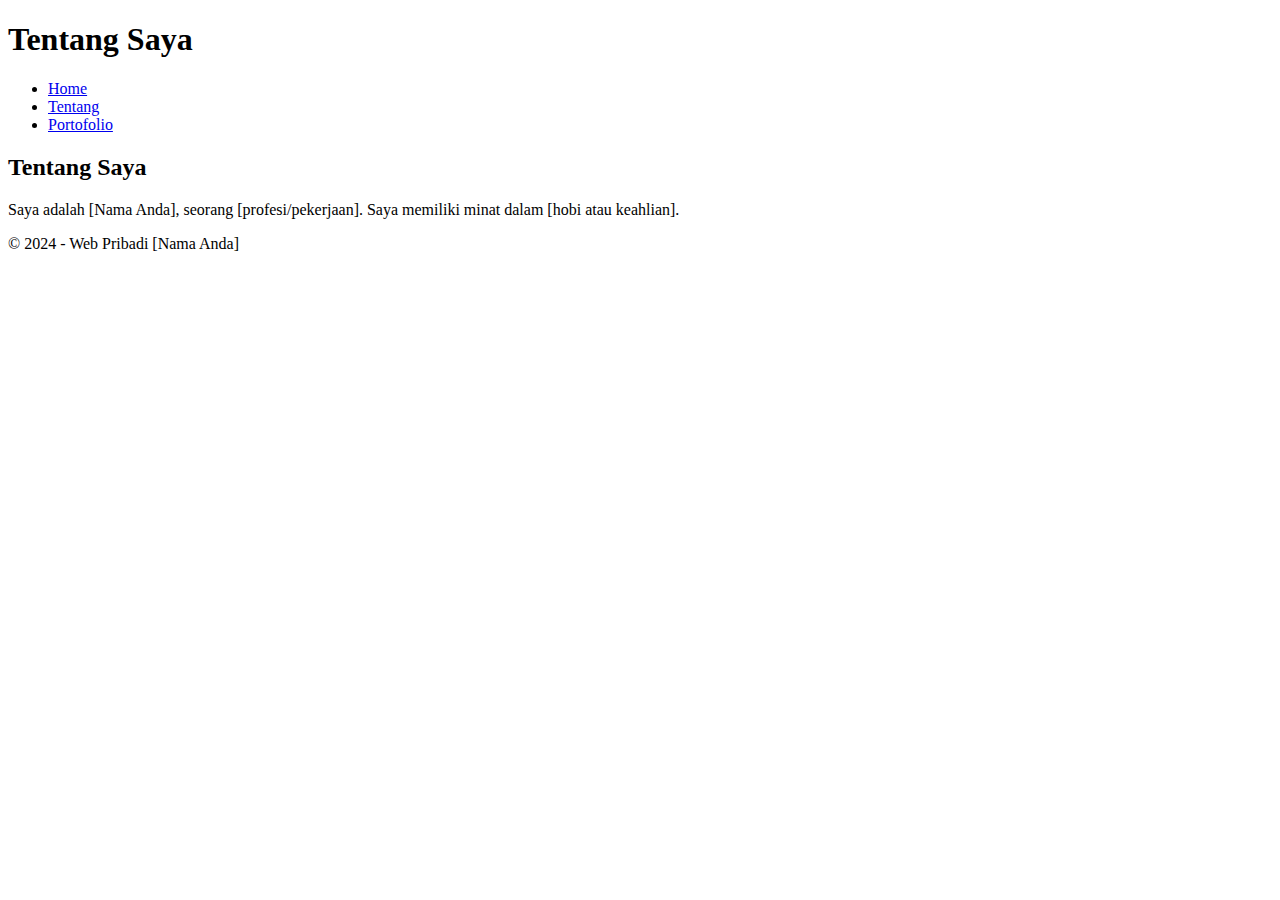
==== tentang.html @ cc2c6bd1 "Add files via upload" ====
<!DOCTYPE html>
<html lang="id">
<head>
    <meta charset="UTF-8">
    <meta name="viewport" content="width=device-width, initial-scale=1.0">
    <title>Tentang - Web Pribadi</title>
    <link rel="stylesheet" href="css/style.css">
</head>
<body>
    <header>
        <h1>Tentang Saya</h1>
        <nav>
            <ul>
                <li><a href="index.html">Home</a></li>
                <li><a href="tentang.html">Tentang</a></li>
                <li><a href="portofolio.html">Portofolio</a></li>
            </ul>
        </nav>
    </header>

    <main>
        <section>
            <h2>Tentang Saya</h2>
            <p>Saya adalah [Nama Anda], seorang [profesi/pekerjaan]. Saya memiliki minat dalam [hobi atau keahlian].</p>
        </section>
    </main>

    <footer>
        <p>&copy; 2024 - Web Pribadi [Nama Anda]</p>
    </footer>
</body>
</html>
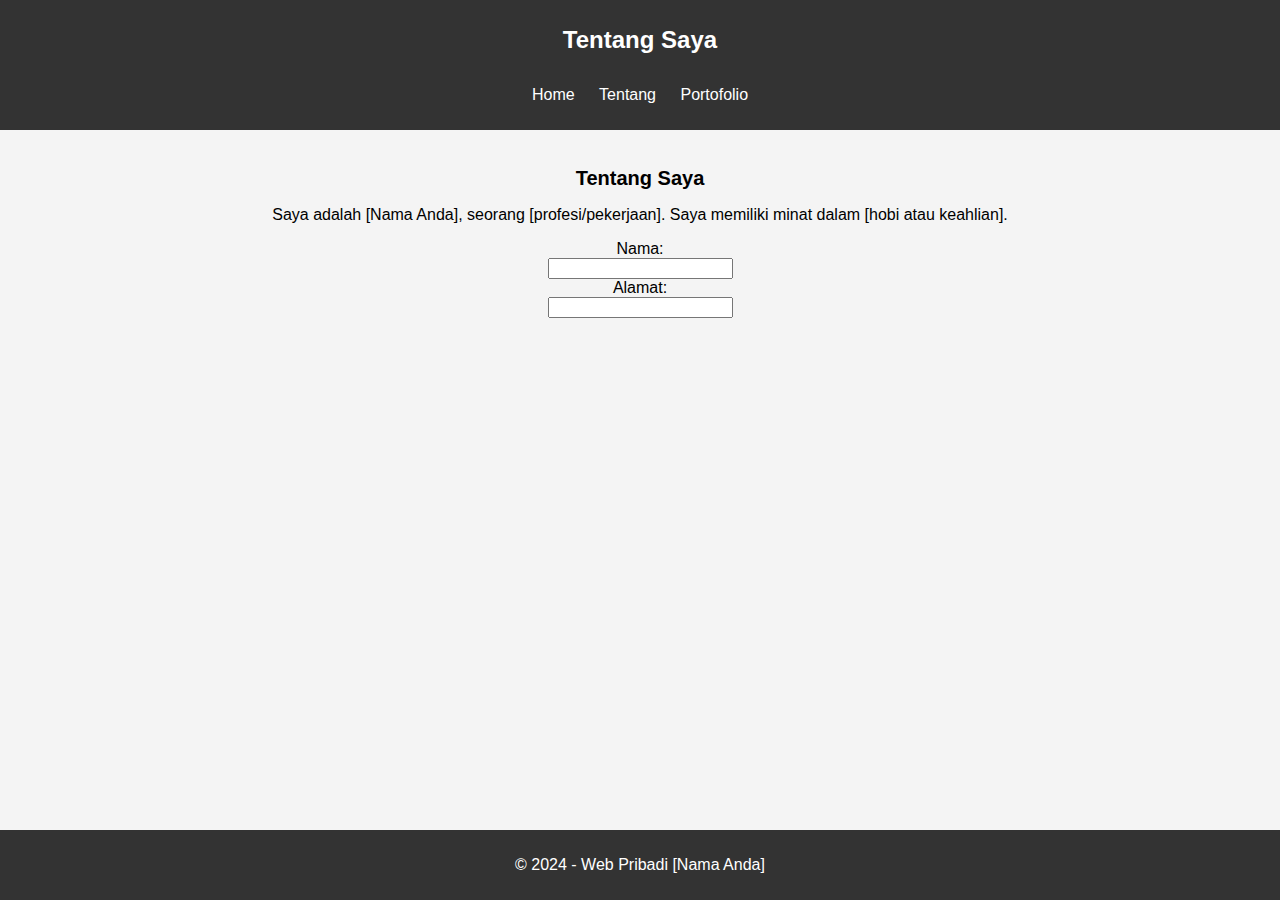
==== commit e7518986: "Update tentang.html" ====
--- a/tentang.html
+++ b/tentang.html
@@ -23,6 +23,12 @@
             <h2>Tentang Saya</h2>
             <p>Saya adalah [Nama Anda], seorang [profesi/pekerjaan]. Saya memiliki minat dalam [hobi atau keahlian].</p>
         </section>
+        <form>
+            Nama:<br>
+            <input type="text" name="name"><br>
+            Alamat:<br>
+            <input type="text" name="address">
+        </form>
     </main>
 
     <footer>
--- a/css/style.css
+++ b/css/style.css
@@ -0,0 +1,61 @@
+body {
+    font-family: Arial, sans-serif;
+    margin: 0;
+    padding: 0;
+    background-color: #f4f4f4;
+}
+
+header {
+    background-color: #333;
+    color: white;
+    padding: 10px 0;
+    text-align: center;
+}
+
+nav ul {
+    list-style-type: none;
+    padding: 0;
+}
+
+nav ul li {
+    display: inline;
+    margin: 0 10px;
+}
+
+nav ul li a {
+    color: white;
+    text-decoration: none;
+}
+
+main {
+    padding: 20px;
+    text-align: center;
+}
+
+footer {
+    background-color: #333;
+    color: white;
+    text-align: center;
+    padding: 10px 0;
+    position: fixed;
+    bottom: 0;
+    width: 100%;
+}
+
+h1 {
+    font-size: 24px;
+}
+
+h2 {
+    font-size: 20px;
+}
+
+p {
+    font-size: 16px;
+}
+
+ul {
+    text-align: left;
+    display: inline-block;
+    padding: 0;
+}
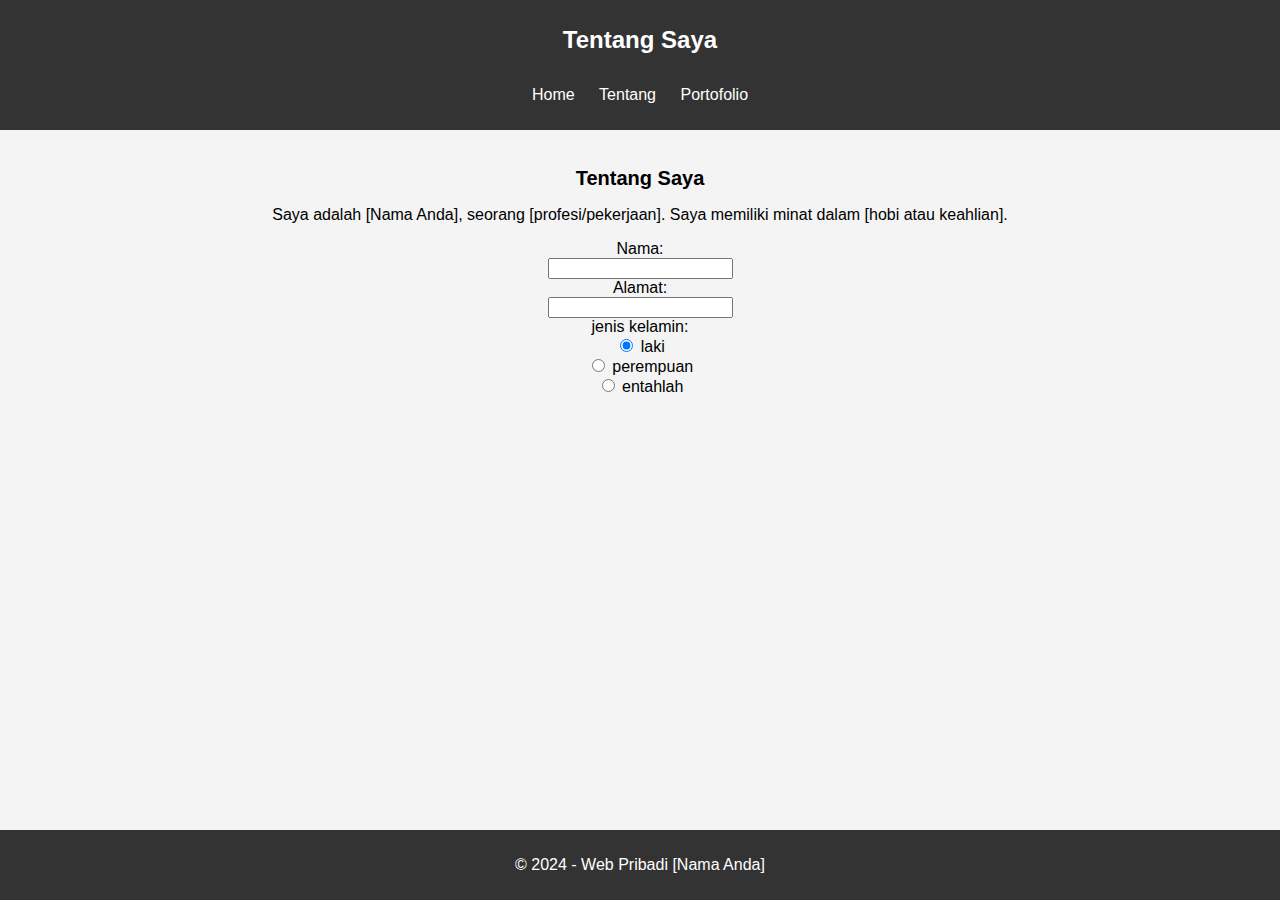
==== commit 521a48d2: "Update tentang.html" ====
--- a/tentang.html
+++ b/tentang.html
@@ -28,6 +28,11 @@
             <input type="text" name="name"><br>
             Alamat:<br>
             <input type="text" name="address">
+            <br> 
+            jenis kelamin:<br>
+            <input type="radio" name="gender" value="male" checked> laki <br>
+             <input type="radio" name="gender" value="female"> perempuan <br>
+              <input type="radio" name="gender" value="other"> entahlah
         </form>
     </main>
 
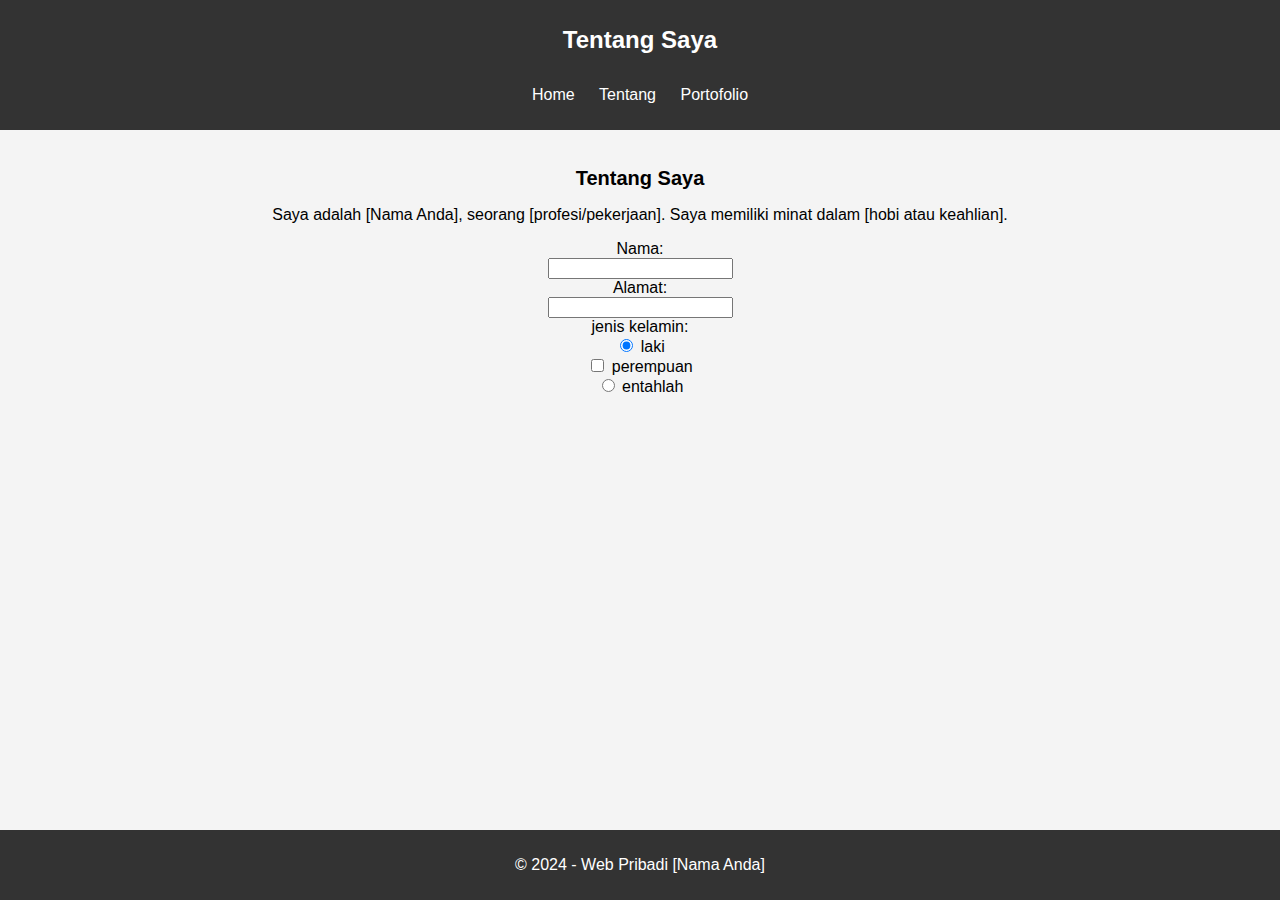
==== commit ae97566b: "Update tentang.html" ====
--- a/tentang.html
+++ b/tentang.html
@@ -31,7 +31,7 @@
             <br> 
             jenis kelamin:<br>
             <input type="radio" name="gender" value="male" checked> laki <br>
-             <input type="radio" name="gender" value="female"> perempuan <br>
+             <input type="checkbox" name="gender" value="female"> perempuan <br>
               <input type="radio" name="gender" value="other"> entahlah
         </form>
     </main>
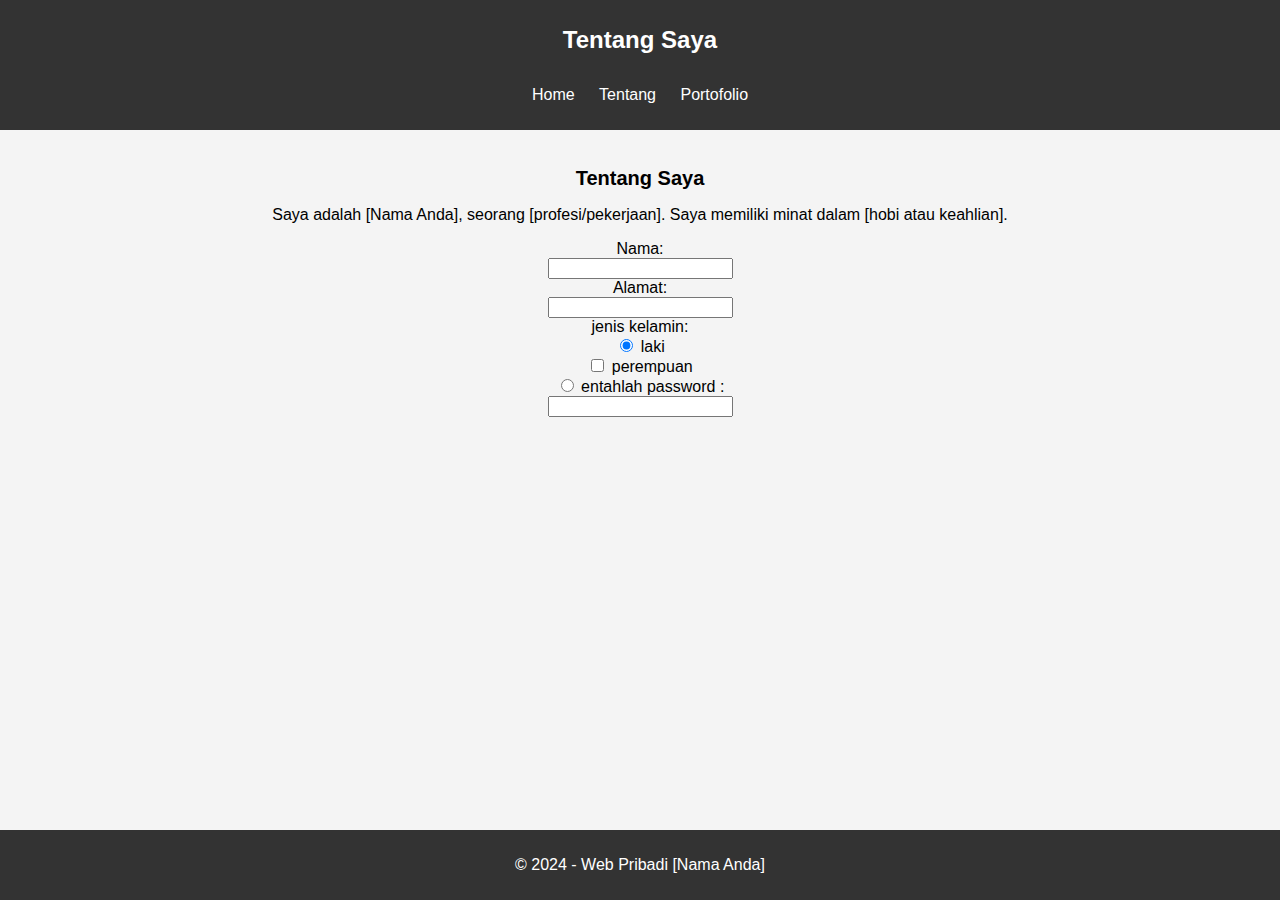
==== commit 09af1043: "Update tentang.html" ====
--- a/tentang.html
+++ b/tentang.html
@@ -33,6 +33,8 @@
             <input type="radio" name="gender" value="male" checked> laki <br>
              <input type="checkbox" name="gender" value="female"> perempuan <br>
               <input type="radio" name="gender" value="other"> entahlah
+            password : <br>
+            <input type="password" name="password">
         </form>
     </main>
 
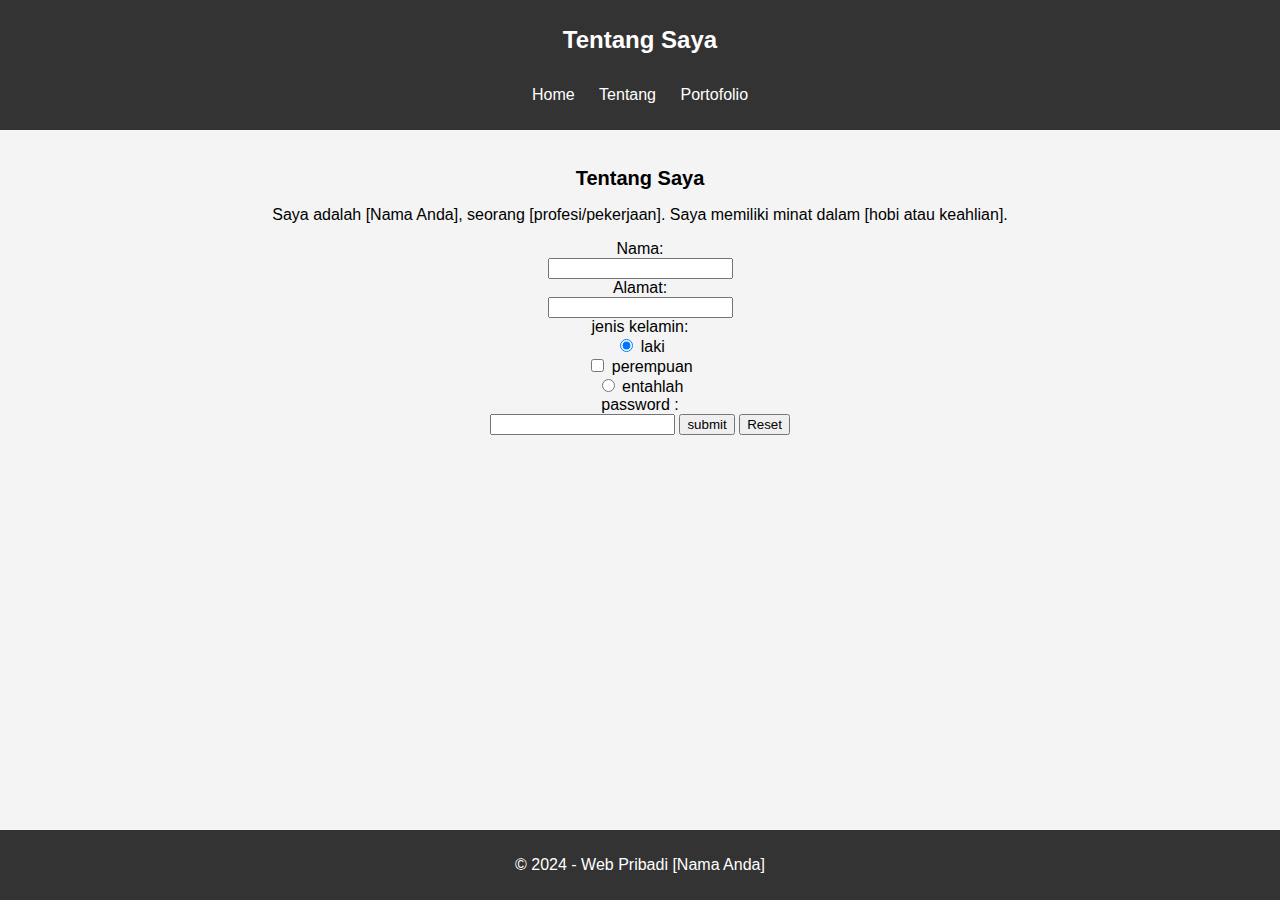
==== commit 801e2e4d: "Update tentang.html" ====
--- a/tentang.html
+++ b/tentang.html
@@ -33,8 +33,11 @@
             <input type="radio" name="gender" value="male" checked> laki <br>
              <input type="checkbox" name="gender" value="female"> perempuan <br>
               <input type="radio" name="gender" value="other"> entahlah
+           <br>
             password : <br>
             <input type="password" name="password">
+            <input type="submit" value="submit">
+            <input type="reset">
         </form>
     </main>
 
